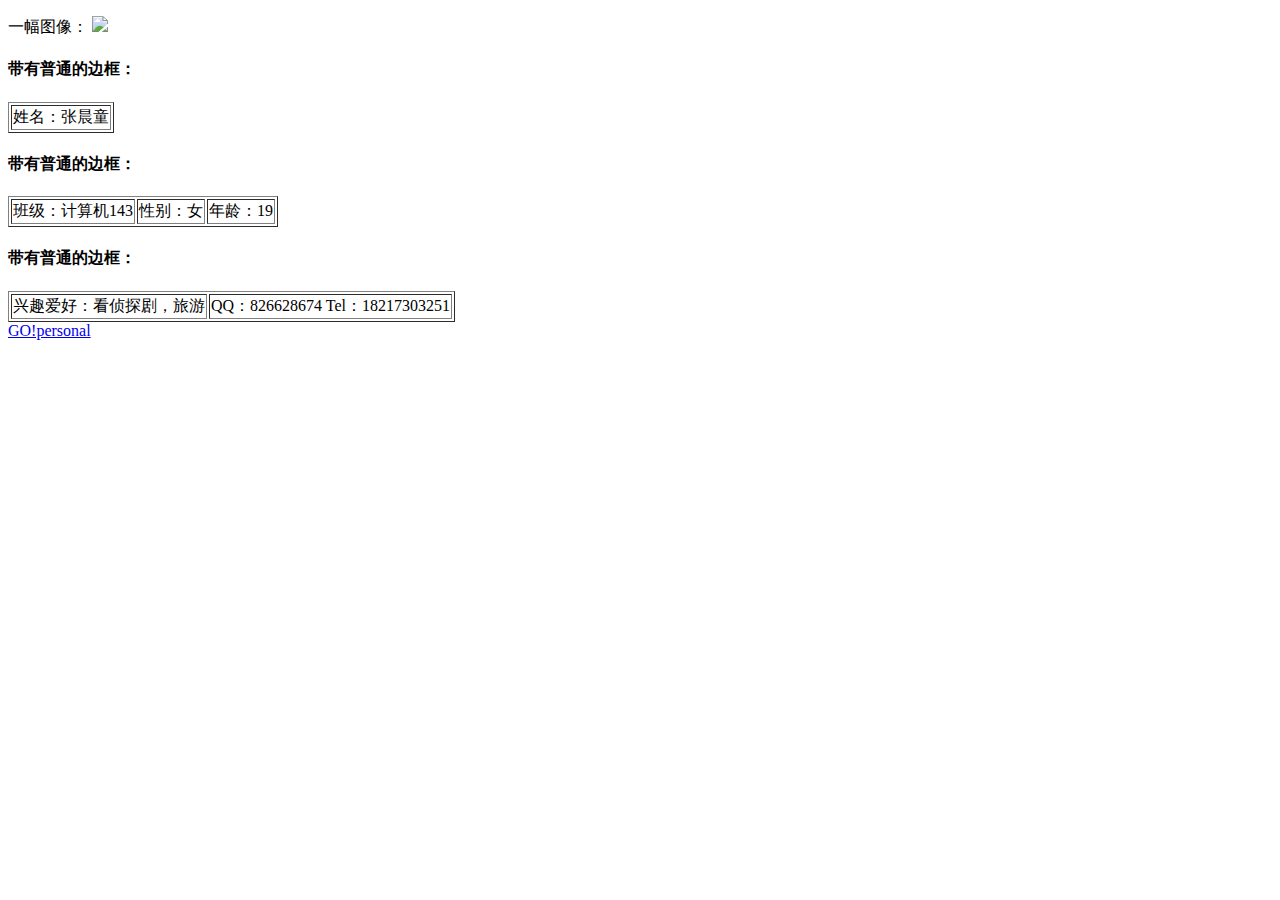
==== personal.html @ bba8c15d "WORK" ====
<!DOCTYPE html>
<html>
<head>
  <meta charset="utf-8">
  <title>personal</title>
  <style=informal>
</head>
<body>
<p>
一幅图像：
<img src="http://img4.duitang.com/uploads/item/201305/27/20130527201604_TRHPC.thumb.600_0.jpeg"/>
</p>
<h4>带有普通的边框：</h4>
<table border="1">
<tr>
  <td>姓名：张晨童</td>
</tr>
</table>
<h4>带有普通的边框：</h4>
<table border="1">
<tr>
  <td>班级：计算机143</td>
  <td>性别：女</td>
  <td>年龄：19</td>
</tr>
</table>
<h4>带有普通的边框：</h4>
<table border="1">
<tr>
  <td>兴趣爱好：看侦探剧，旅游</td>
  <td>QQ：826628674      Tel：18217303251</td>
</tr>
</table>
<a href="personal.load.html">GO!personal</a>
</body>
</html>
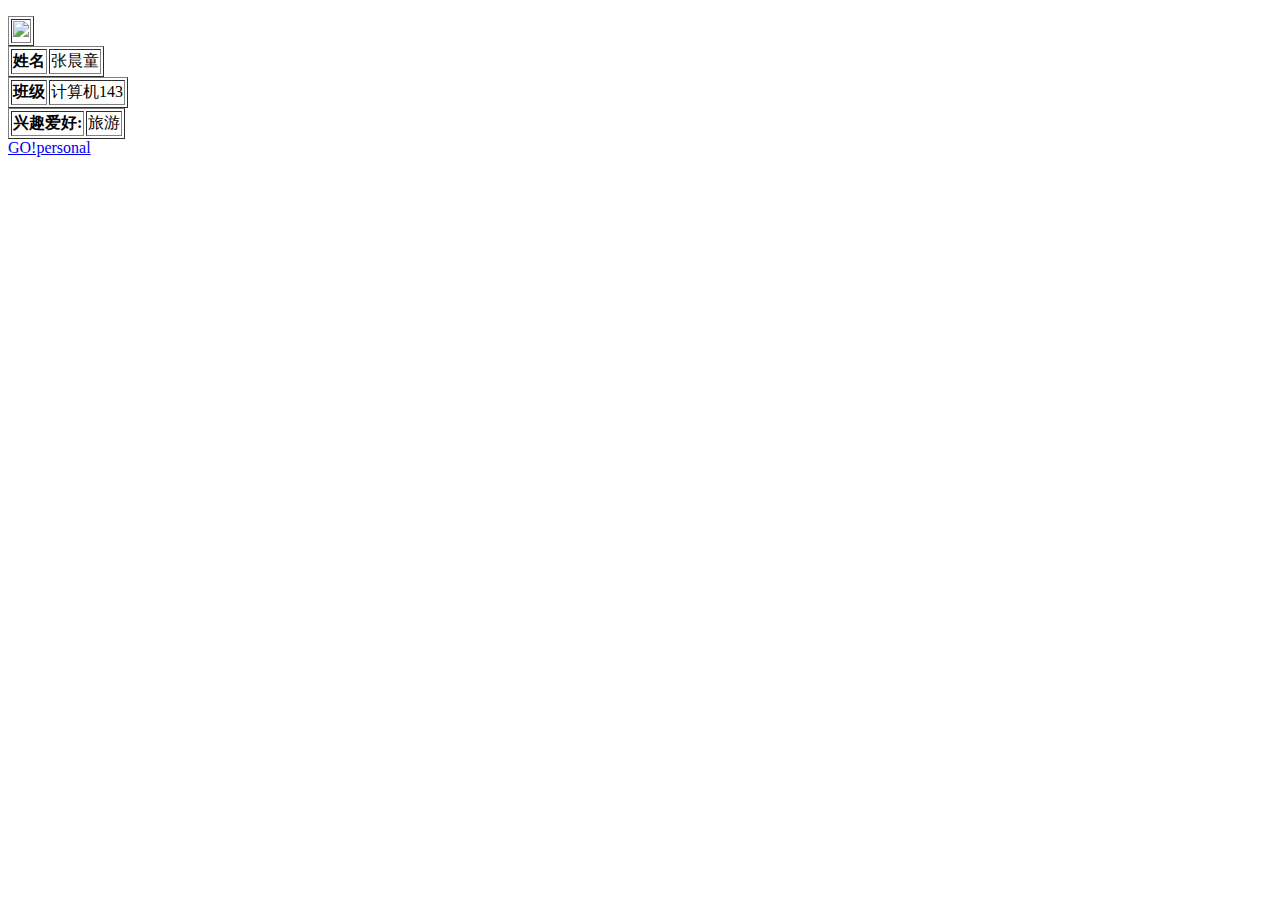
==== commit 1fb6cbd1: "work" ====
--- a/personal.html
+++ b/personal.html
@@ -1,34 +1,31 @@
 <!DOCTYPE html>
 <html>
 <head>
-  <meta charset="utf-8">
-  <title>personal</title>
-  <style=informal>
+      <meta charset="utf-8">
+      <title>personal</title>
+      <style=informal>
 </head>
 <body>
 <p>
-一幅图像：
-<img src="http://img4.duitang.com/uploads/item/201305/27/20130527201604_TRHPC.thumb.600_0.jpeg"/>
+<table border="1">
+        <td><img src="http://img4.duitang.com/uploads/item/201305/27/20130527201604_TRHPC.thumb.600_0.jpeg"/></td>
 </p>
-<h4>带有普通的边框：</h4>
 <table border="1">
 <tr>
-  <td>姓名：张晨童</td>
+       <th>姓名</th>
+       <td>张晨童</td>
 </tr>
 </table>
-<h4>带有普通的边框：</h4>
 <table border="1">
 <tr>
-  <td>班级：计算机143</td>
-  <td>性别：女</td>
-  <td>年龄：19</td>
+        <th>班级</th>
+       <td>计算机143</td>
 </tr>
 </table>
-<h4>带有普通的边框：</h4>
 <table border="1">
 <tr>
-  <td>兴趣爱好：看侦探剧，旅游</td>
-  <td>QQ：826628674      Tel：18217303251</td>
+       <th>兴趣爱好:</th>
+       <td>旅游</td>
 </tr>
 </table>
 <a href="personal.load.html">GO!personal</a>
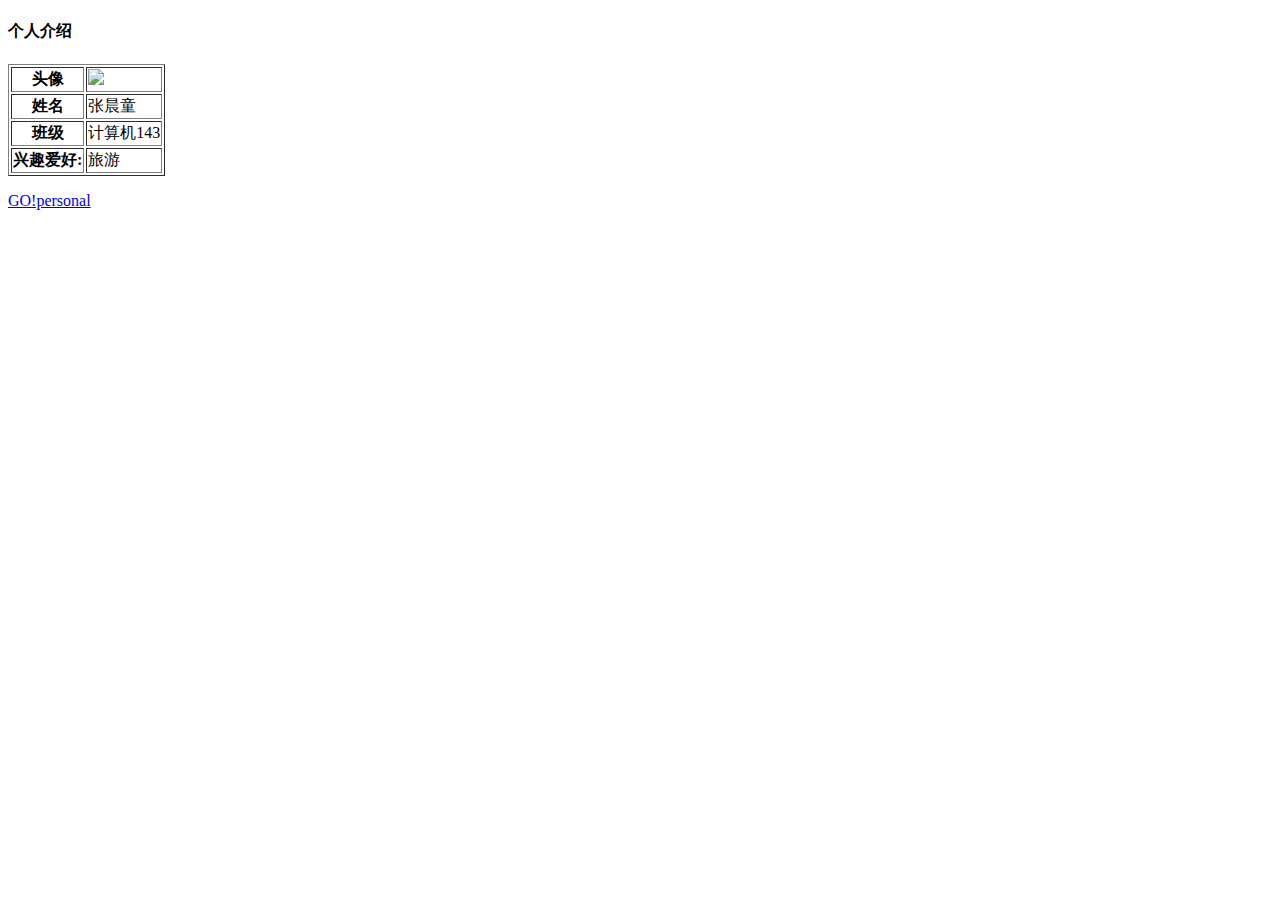
==== commit c8c17631: "work" ====
--- a/personal.html
+++ b/personal.html
@@ -1,33 +1,30 @@
 <!DOCTYPE html>
 <html>
 <head>
-      <meta charset="utf-8">
+     <meta charset="utf-8">
       <title>personal</title>
-      <style=informal>
+<style=informal>
 </head>
 <body>
-<p>
-<table border="1">
+    <h4>个人介绍</h4>
+    <table border="1">
+      <tr>
+        <th>头像</th>
         <td><img src="http://img4.duitang.com/uploads/item/201305/27/20130527201604_TRHPC.thumb.600_0.jpeg"/></td>
-</p>
-<table border="1">
-<tr>
+      </tr>
+      <tr>
        <th>姓名</th>
        <td>张晨童</td>
-</tr>
-</table>
-<table border="1">
-<tr>
+      </tr>
+      <tr>
         <th>班级</th>
-       <td>计算机143</td>
-</tr>
-</table>
-<table border="1">
-<tr>
-       <th>兴趣爱好:</th>
-       <td>旅游</td>
-</tr>
-</table>
-<a href="personal.load.html">GO!personal</a>
+        <td>计算机143</td>
+      </tr>
+      <tr>
+        <th>兴趣爱好:</th>
+        <td>旅游</td>
+      </tr>
+    </table>
+    <p><a href="personal.load.html">GO!personal</a></p>
 </body>
 </html>
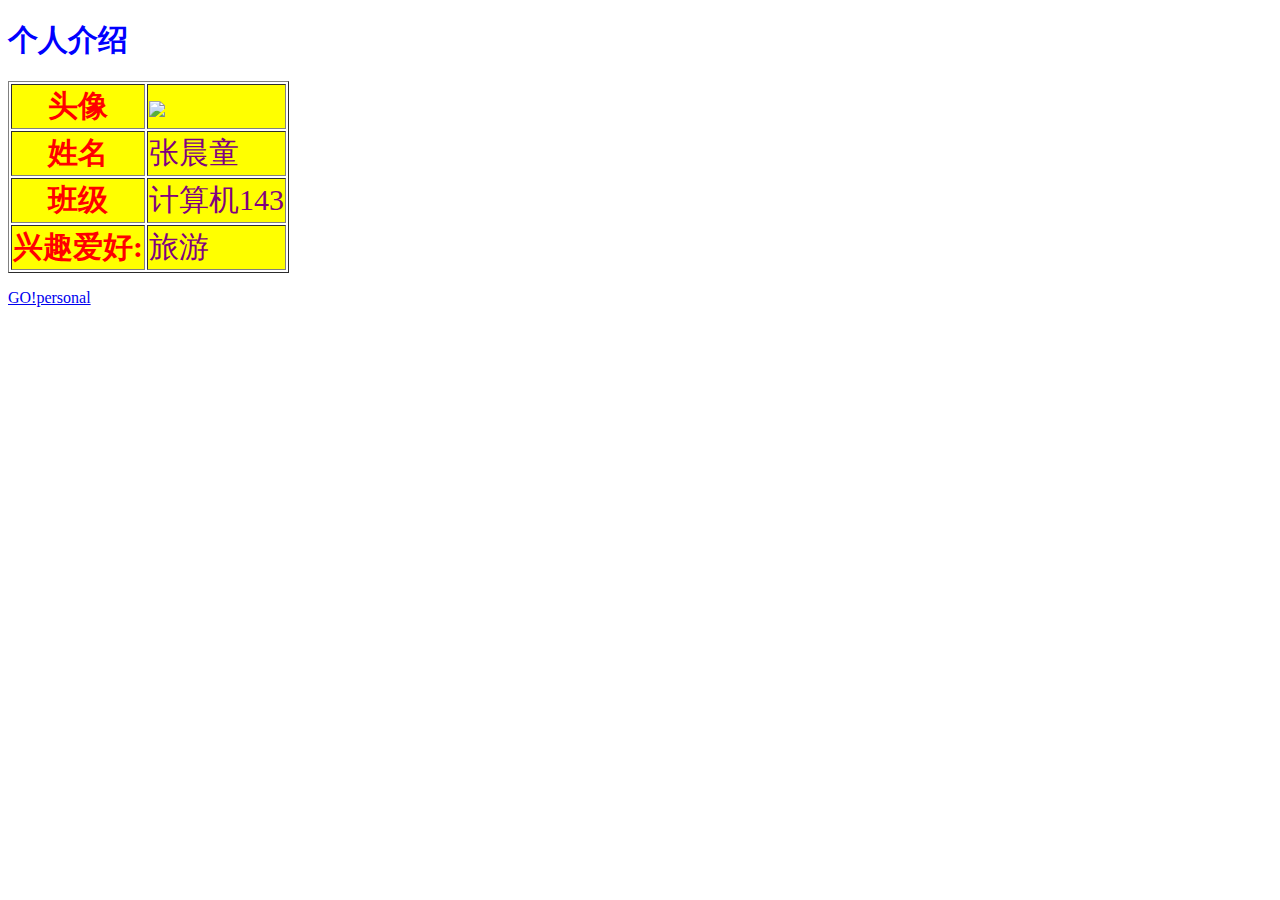
==== commit 7cacae7f: "work" ====
--- a/personal.html
+++ b/personal.html
@@ -1,12 +1,12 @@
 <!DOCTYPE html>
 <html>
 <head>
+    <link type="text/css"rel="stylesheet"href="stylesheet.css"/>
      <meta charset="utf-8">
       <title>personal</title>
-<style=informal>
 </head>
 <body>
-    <h4>个人介绍</h4>
+    <h1>个人介绍</h1>
     <table border="1">
       <tr>
         <th>头像</th>
--- a/stylesheet.css
+++ b/stylesheet.css
@@ -0,0 +1,22 @@
+
+h1{
+	color:blue;
+	font-fanily:garamond;
+	font-size:30px;
+}
+th{
+	color:red;
+	font-fanily:courier;
+	font-size:30px;
+}
+tr{
+	background-color:yellow;
+}
+td{
+	color:purple;
+	font-fanily:verdana;
+	font-size:30px;
+}
+
+
+
